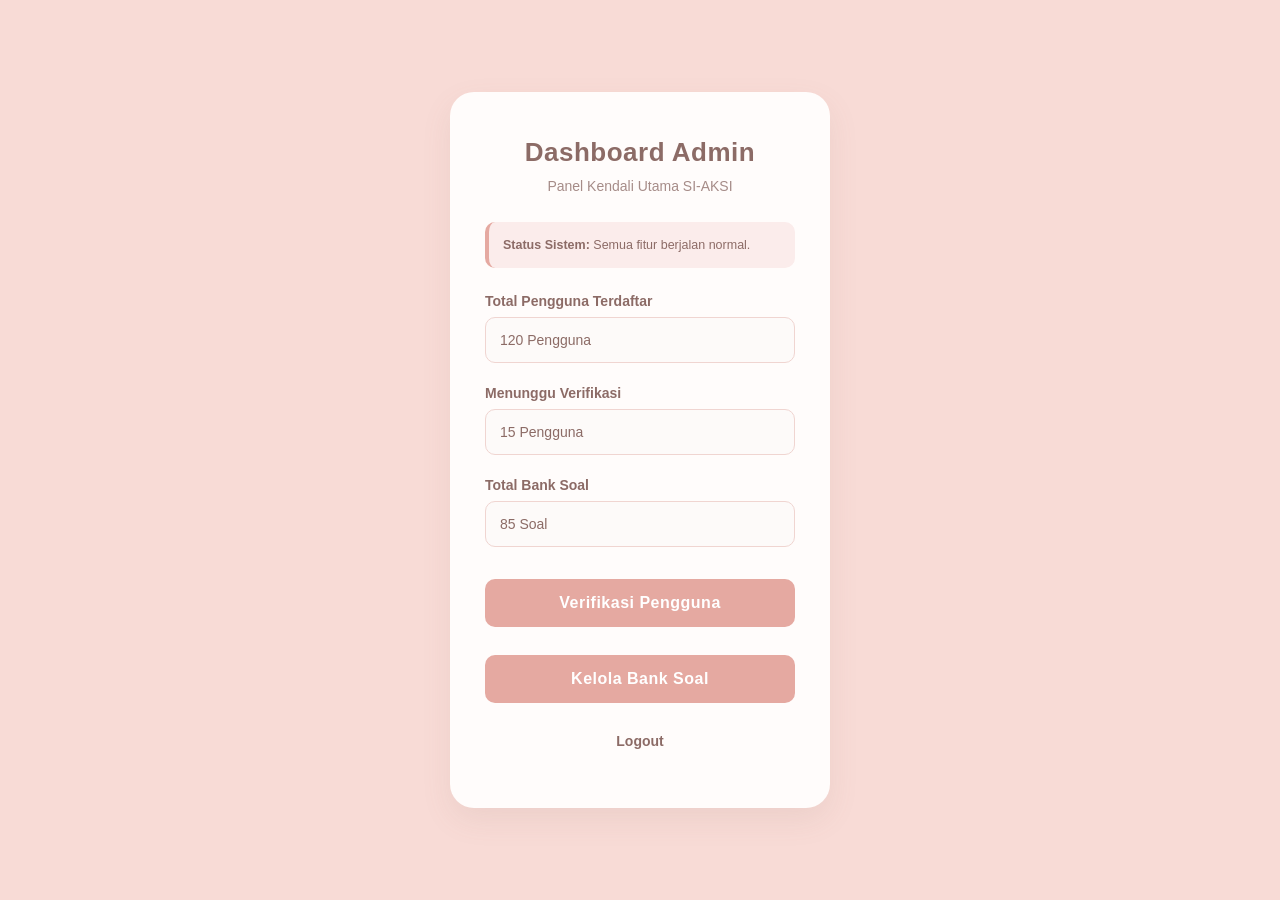
==== dashboard-admin.html @ d3a1738b "Create dashboard-admin.html" ====
<!DOCTYPE html>
<html lang="id">
<head>
    <meta charset="UTF-8">
    <meta name="viewport" content="width=device-width, initial-scale=1.0">
    <title>Dashboard Admin | SI-AKSI</title>
    <link rel="stylesheet" href="style.css">
</head>
<body>

    <div class="login-container">
        <div class="login-card">
            <h2>Dashboard Admin</h2>
            <p class="subtitle">Panel Kendali Utama SI-AKSI</p>

            <div class="alert-box">
                <strong>Status Sistem:</strong> Semua fitur berjalan normal.
            </div>

            <form>

                <div class="input-group">
                    <label>Total Pengguna Terdaftar</label>
                    <input type="text" value="120 Pengguna" readonly>
                </div>

                <div class="input-group">
                    <label>Menunggu Verifikasi</label>
                    <input type="text" value="15 Pengguna" readonly>
                </div>

                <div class="input-group">
                    <label>Total Bank Soal</label>
                    <input type="text" value="85 Soal" readonly>
                </div>

                <button type="button" class="login-btn" onclick="window.location.href='verify-users.html'">
                    Verifikasi Pengguna
                </button>

                <br><br>

                <button type="button" class="login-btn" onclick="window.location.href='manage-quiz.html'">
                    Kelola Bank Soal
                </button>

            </form>

            <p class="register-link">
                <a href="index.html">Logout</a>
            </p>
        </div>
    </div>

</body>
</html>
---- style.css ----
:root {
    --primary-bg: #f8dbd6; 
    --card-bg: #fffcfb;    
    --text-dark: #8c6b66;  
    --text-light: #a68c88; 
    --accent: #e5a9a1;     
    --alert-bg: #fbeceb;   
}

body {
    margin: 0;
    padding: 0;
    font-family: 'Segoe UI', Tahoma, Geneva, Verdana, sans-serif;
    background-color: var(--primary-bg);
    display: flex;
    justify-content: center;
    align-items: center;
    min-height: 100vh;
    color: var(--text-dark);
}

.login-container, .register-container {
    width: 100%;
    max-width: 420px;
    padding: 20px;
    box-sizing: border-box;
}

.login-card, .register-card {
    background-color: var(--card-bg);
    padding: 45px 35px;
    border-radius: 24px;
    box-shadow: 0 12px 30px rgba(140, 107, 102, 0.1);
    text-align: center;
}

.login-card h2 {
    margin: 0 0 8px 0;
    font-size: 26px;
    font-weight: 700;
    color: var(--text-dark);
    letter-spacing: 0.5px;
}

.subtitle {
    font-size: 14px;
    margin: 0 0 25px 0;
    line-height: 1.5;
    color: var(--text-light);
}

.alert-box {
    background-color: var(--alert-bg);
    padding: 14px;
    border-radius: 10px;
    font-size: 12.5px;
    margin-bottom: 25px;
    border-left: 4px solid var(--accent);
    text-align: justify;
    line-height: 1.5;
    color: var(--text-dark);
}

.input-group {
    margin-bottom: 22px;
    text-align: left;
}

.input-group label {
    display: block;
    font-size: 14px;
    margin-bottom: 8px;
    font-weight: 600;
}

.input-group input {
    width: 100%;
    padding: 14px;
    border: 1.5px solid #f0d5d1;
    border-radius: 10px;
    box-sizing: border-box;
    font-size: 14px;
    color: var(--text-dark);
    background-color: #fdfaf9;
    transition: all 0.3s ease;
}

.input-group input:focus {
    outline: none;
    border-color: var(--accent);
    background-color: #ffffff;
    box-shadow: 0 0 0 3px rgba(229, 169, 161, 0.2);
}

.login-btn {
    width: 100%;
    padding: 15px;
    background-color: var(--accent);
    color: #ffffff;
    border: none;
    border-radius: 10px;
    font-size: 16px;
    font-weight: bold;
    letter-spacing: 0.5px;
    cursor: pointer;
    transition: background-color 0.3s ease, transform 0.1s ease;
    margin-top: 10px;
}

.login-btn:hover {
    background-color: #d69890;
}

.login-btn:active {
    transform: scale(0.98);
}

.register-link {
    margin-top: 30px;
    font-size: 14px;
    color: var(--text-light);
}

.register-link a {
    color: var(--text-dark);
    font-weight: 700;
    text-decoration: none;
}

.register-link a:hover {
    color: var(--accent);
    text-decoration: underline;
}
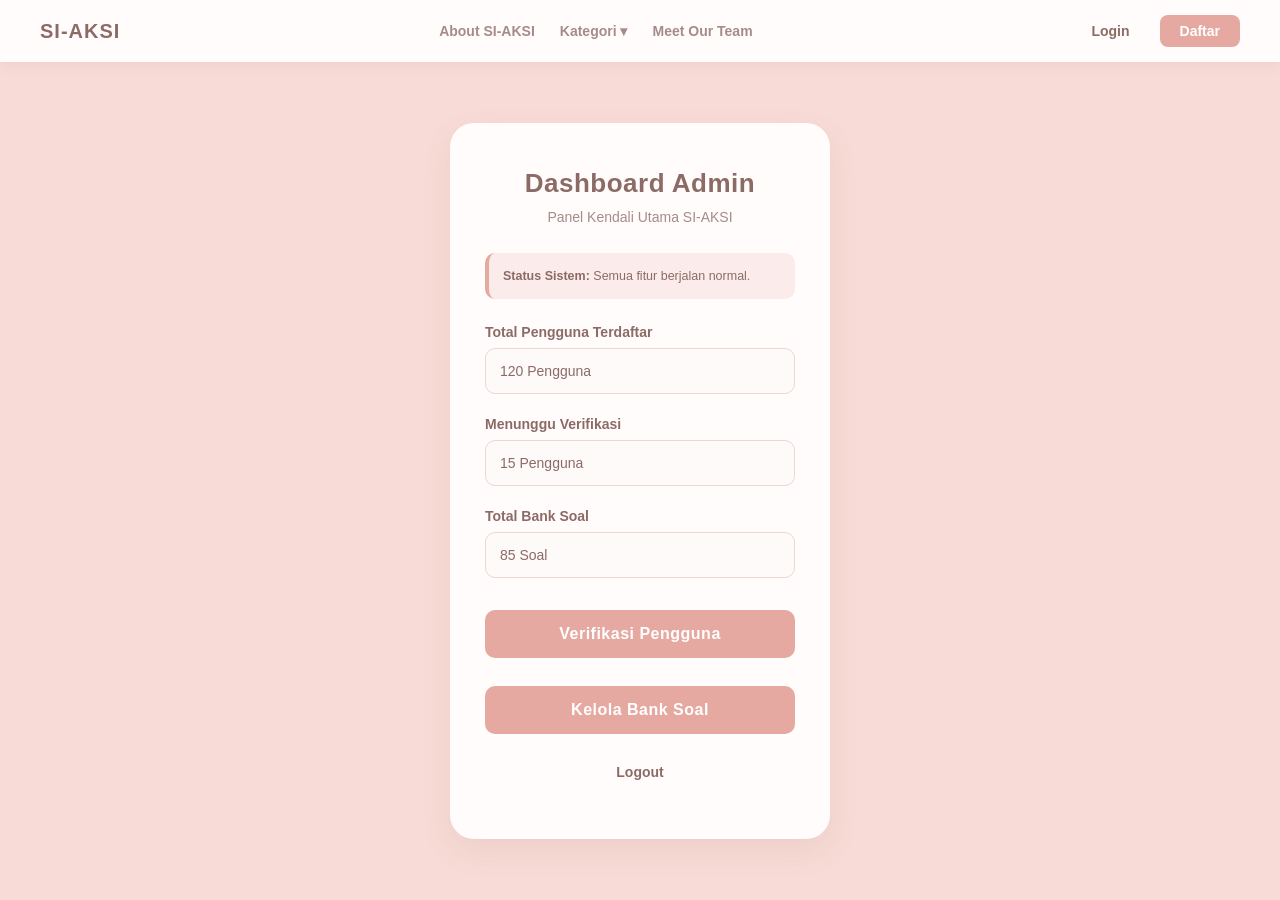
==== commit 29b03869: "Add files via upload" ====
--- a/dashboard-admin.html
+++ b/dashboard-admin.html
@@ -7,6 +7,26 @@
     <link rel="stylesheet" href="style.css">
 </head>
 <body>
+    <nav class="navbar">
+        <a href="index.html" class="nav-brand">SI-AKSI</a>
+        <ul class="nav-links">
+            <li><a href="#">About SI-AKSI</a></li>
+            <li>
+                <a href="#">Kategori ▾</a>
+                <div class="dropdown-content">
+                    <a href="#">Hardware</a>
+                    <a href="#">Software & Internet</a>
+                    <a href="#">Cyber Security</a>
+                    <a href="#">Artificial Intelligence</a>
+                </div>
+            </li>
+            <li><a href="team.html">Meet Our Team</a></li>
+        </ul>
+        <div class="nav-auth">
+            <a href="index.html" class="btn-nav-login">Login</a>
+            <a href="regis.html" class="btn-nav-register">Daftar</a>
+        </div>
+    </nav>
 
     <div class="login-container">
         <div class="login-card">
--- a/style.css
+++ b/style.css
@@ -13,10 +13,128 @@
     font-family: 'Segoe UI', Tahoma, Geneva, Verdana, sans-serif;
     background-color: var(--primary-bg);
     display: flex;
-    justify-content: center;
+    flex-direction: column;
+    min-height: 100vh;
+    color: var(--text-dark);
+}
+
+.navbar {
+    width: 100%;
+    background-color: var(--card-bg);
+    padding: 15px 40px;
+    display: flex;
+    justify-content: space-between;
     align-items: center;
-    min-height: 100vh;
-    color: var(--text-dark);
+    box-shadow: 0 4px 12px rgba(140, 107, 102, 0.08);
+    box-sizing: border-box;
+    position: sticky;
+    top: 0;
+    z-index: 1000;
+}
+
+.nav-brand {
+    font-size: 20px;
+    font-weight: 800;
+    color: var(--text-dark);
+    text-decoration: none;
+    letter-spacing: 1px;
+}
+
+.nav-links {
+    list-style: none;
+    display: flex;
+    gap: 25px;
+    align-items: center;
+    margin: 0;
+    padding: 0;
+}
+
+.nav-links li {
+    position: relative;
+}
+
+.nav-links a {
+    text-decoration: none;
+    color: var(--text-light);
+    font-weight: 600;
+    font-size: 14px;
+    transition: color 0.3s ease;
+}
+
+.nav-links a:hover, .nav-links a.active {
+    color: var(--text-dark);
+}
+
+.dropdown-content {
+    display: none;
+    position: absolute;
+    top: 100%;
+    left: 0;
+    background-color: #ffffff;
+    min-width: 200px;
+    box-shadow: 0 8px 16px rgba(0,0,0,0.1);
+    border-radius: 8px;
+    padding: 10px 0;
+    z-index: 1;
+}
+
+.dropdown-content a {
+    color: var(--text-dark);
+    padding: 10px 20px;
+    display: block;
+    font-weight: 500;
+}
+
+.dropdown-content a:hover {
+    background-color: var(--alert-bg);
+}
+
+.nav-links li:hover .dropdown-content {
+    display: block;
+}
+
+.nav-auth {
+    display: flex;
+    gap: 10px;
+}
+
+.btn-nav-login {
+    text-decoration: none;
+    color: var(--text-dark);
+    font-weight: 600;
+    padding: 8px 20px;
+    font-size: 14px;
+}
+
+.btn-nav-register {
+    text-decoration: none;
+    background-color: var(--accent);
+    color: white;
+    padding: 8px 20px;
+    border-radius: 8px;
+    font-weight: 600;
+    font-size: 14px;
+    transition: 0.3s;
+}
+
+.btn-nav-register:hover {
+    background-color: #d69890;
+}
+
+.nav-profile {
+    display: flex;
+    align-items: center;
+    gap: 10px;
+    font-size: 14px;
+    font-weight: 600;
+    color: var(--text-dark);
+}
+
+.nav-profile img {
+    width: 32px;
+    height: 32px;
+    border-radius: 50%;
+    background-color: var(--accent);
 }
 
 .login-container, .register-container {
@@ -24,6 +142,7 @@
     max-width: 420px;
     padding: 20px;
     box-sizing: border-box;
+    margin: auto;
 }
 
 .login-card, .register-card {
@@ -130,4 +249,12 @@
 .register-link a:hover {
     color: var(--accent);
     text-decoration: underline;
+}
+
+.dashboard-container {
+    max-width: 900px;
+}
+
+.dashboard-card {
+    width: 100%;
 }
